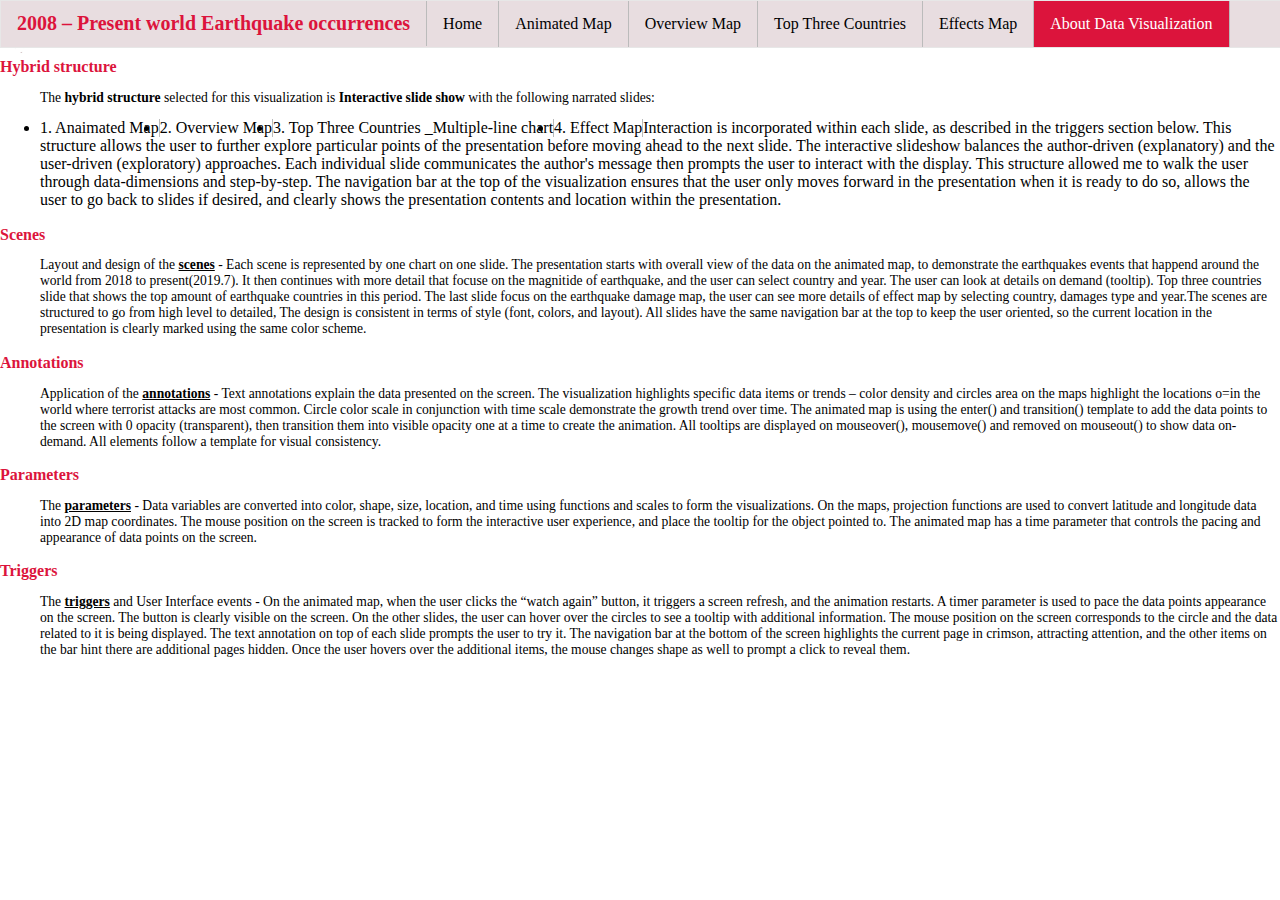
==== about.html @ a9411803 "Update about.html" ====
<!DOCTYPE html>
<html>
<head>
    <title>Magnitude Frequency Map</title>
    <meta http-equiv="Content-Type" content="text/html; charset=UTF-8">

    <link href="assets/style.css" rel="stylesheet" />
</head>
<body>
<style type="text/css">
	body{
	 background-color:#FFF!important;
	}
	* {
      font-family: "Helvetica Neue";
    }
    p {
      font-size: 0.85em;
    }
    .axis path,
    .axis line {
      fill: none;
      stroke: none;
      shape-rendering: crispEdges;
    }
    .browser text {
      text-anchor: end;
    }
    svg {
      background: white;
    }
    .country {
      fill: #f6f6f6;
      stroke: #333333;
      stroke-width: 0.5;
    }
    .tooltip {
      position: absolute;
      text-align: center;
      width: 400px;
      height: 20px;
      padding: 2px;
      font: 12px sans-serif;
      background: white;
      border: 0px;
      border-radius: 8px;
      pointer-events: none;
    }
    .gtd-label {
      font-size: 10px;
    }
	
	.axis path,
    .axis line {
      fill: none;
      stroke: none;
      shape-rendering: crispEdges;
    }
    .browser text {
      text-anchor: end;
    }
    svg {
      background: white;
    }
    .country {
      fill: #f6f6f6;
      stroke: #333333;
      stroke-width: 0.5;
    }
    .tooltip {
      position: absolute;
      text-align: center;
      width: 400px;
      height: 20px;
      padding: 2px;
      font: 12px sans-serif;
      background: white;
      border: 0px;
      border-radius: 8px;
      pointer-events: none;
    }
    .gtd-label {
      font-size: 10px;
    }
	
  dt {
  	font-weight: bold;
    color: crimson;
    font-size: 1em;
  }
  dd {

    color: black;
    padding-bottom: 3px;
    font-size: 1em;
  }
	

</style>
	

    <ul>
	<li>
            <span class="title">
                2008 – Present world Earthquake occurrences
            </span>
        </li>
        <li><a href="index.html">Home</a></li>
        <li><a href="animated-map.html">Animated Map</a></li>
        <li><a href="overview.html">Overview Map</a></li>
        <li><a href="top-three-countries.html">Top Three Countries</a></li>
        <li><a href="effects.html">Effects Map</a></li>	    
        <li><a class="active" href="about.html">About Data Visualization</a></li>
    </ul>

  <dl>
	  <img src="earth.jpg" alt="earth" height="42" width="42" align="center">
	  
    <dt>Hybrid structure</dt>
    <dd>
      <p>
    The <b>hybrid structure</b> selected for this visualization is
    <b>Interactive slide show</b> with the following narrated slides:
	   <p>
	    <li>  1. Anaimated Map </li>
	    <li>  2. Overview Map  </li>
	    <li>  3. Top Three Countries _Multiple-line chart </li>
	    <li>  4. Effect Map </li>
	    </p>

    Interaction is incorporated within each slide, as described in the triggers section below.
    This structure allows the user to further explore particular points of
    the presentation before moving ahead to the next slide.
    The interactive slideshow balances the author-driven (explanatory)
    and the user-driven (exploratory) approaches.
    Each individual slide communicates the author's message then
    prompts the user to interact with the display.
    This structure allowed me to walk the user through data-dimensions
    and step-by-step.
    The navigation bar at the top of the visualization ensures that
    the user only moves forward in the presentation when it is ready to do so,
    allows the user to go back to slides if desired,
    and clearly shows the presentation contents and location within the presentation.

    </p>
  </dd>

    <dt>Scenes</dt>
    <dd>
      <p>
      Layout and design of the <b><u>scenes</u></b> - Each scene is represented
      by one chart on one slide. The presentation starts with overall view of
      the data on the animated map, to demonstrate the earthquakes events that happend
      around the world from 2018 to present(2019.7). It then continues with
      more detail that focuse on the magnitide of earthquake, and the user can select country and year.
      The user can look at details on demand (tooltip). Top three countries slide
      that shows the top amount of earthquake countries in this period. The last slide focus on
      the earthquake damage map, the user can see more details of effect map by selecting country, damages type and year.The scenes are structured to go from high level to detailed,
      The design is consistent in terms of style (font, colors, and layout).
      All slides have the same navigation bar at the top to keep the user
      oriented, so the current location in the presentation is clearly marked
      using the same color scheme.
      </p>
    </dd>

    <dt>Annotations</dt>
    <dd>
      <p>
      Application of the <b><u>annotations</u></b> - Text annotations explain
      the data presented on the screen. The visualization highlights specific
      data items or trends – color density and circles area on the maps
      highlight the locations o=in the world where terrorist attacks are most
      common. Circle color scale in conjunction with time scale demonstrate
      the growth trend over time. The animated map is using the enter() and
      transition() template to add the data points to the screen with 0 opacity
      (transparent), then transition them into visible opacity one at a time
      to create the animation. All tooltips are displayed on mouseover(),
      mousemove() and removed on mouseout() to show data on-demand. All
      elements follow a template for visual consistency.
      </p>
    </dd>

    <dt>Parameters</dt>
    <dd>
      <p>
    The <b><u>parameters</u></b> - Data variables are converted into color,
    shape, size, location, and time using functions and scales to form the
    visualizations. On the maps, projection functions are used to convert
    latitude and longitude data into 2D map coordinates. The mouse position
    on the screen is tracked to form the interactive user experience, and
    place the tooltip for the object pointed to. The animated map has a time
    parameter that controls the pacing and appearance of data points on the screen.
    </p>
  </dd>

    <dt>Triggers</dt>
    <dd>
      <p>
    The <b><u>triggers</u></b> and User Interface events - On the animated map,
    when the user clicks the “watch again” button, it triggers a screen refresh,
    and the animation restarts.
    A timer parameter is used to pace the data points appearance on the screen.
    The button is clearly visible on the screen.
    On the other slides, the user can hover over the circles to see a tooltip
    with additional information. The mouse position on the screen corresponds
    to the circle and the data related to it is being displayed.
    The text annotation on top of each slide prompts the user to try it.
    The navigation bar at the bottom of the screen highlights the current page
    in crimson, attracting attention, and the other items on the bar hint there
    are additional pages hidden. Once the user hovers over the additional items,
    the mouse changes shape as well to prompt a click to reveal them.
    </p>
  </dd>

  </dl>




</body>
</html>
---- assets/style.css ----
﻿body {
    margin: 0;
    background-color: #89e1f5;
}

ul {
    list-style-type: none;
    margin: 0;
    padding: 0;
    overflow: hidden;
    background-color: #e8dde0;
    position: fixed;
    top: 0;
    width: 100%;
    border: 1px solid #e7e7e7;
}

li {
    float: left;
    border-right: 1px solid #bbb;
}

    /*li:last-child {
                border-right: none;
            }*/

    li a {
        display: block;
        color: #000;
        text-align: center;
        padding: 14px 16px;
        text-decoration: none;
    }

    li > .title {
        display: block;
        color: #dc143c;
        text-align: center;
        padding: 11px 16px;
        font-size: 20px;
        text-decoration: none;
        font-weight: bold;
    }

    li a:hover:not(.active) {
        background-color: #ddd;
        color: #dc143c;
        text-decoration: none;
    }


.active {
    color: white;
    background-color: #dc143c;
    text-decoration: none;
}

    .active:hover {
        color: white;
        background-color: #dc143c;
        text-decoration: none;
    }

* {
    font-family: "Helvetica Neue";
}

p {
    font-size: 0.85em;
}

.axis path,
.axis line {
    fill: none;
    stroke: none;
    shape-rendering: crispEdges;
}

.browser text {
    text-anchor: end;
}

svg {
    background: #89e1f5;
}

.country {
    fill: #f6f6f6;
    stroke: #333333;
    stroke-width: 0.5;
}

.tooltip {
    position: absolute;
    text-align: center;
    width: 500px;
    height: 25px;
    padding: 2px;
    font: 14px sans-serif;
    background: white;
    border: 0px;
    border-radius: 8px;
    pointer-events: none;
}

.gtd-label {
    font-size: 10px;
}

.jumbotron {
    padding: 5px 0 10px 0;
    background-color: darkred;
    color: white;
}
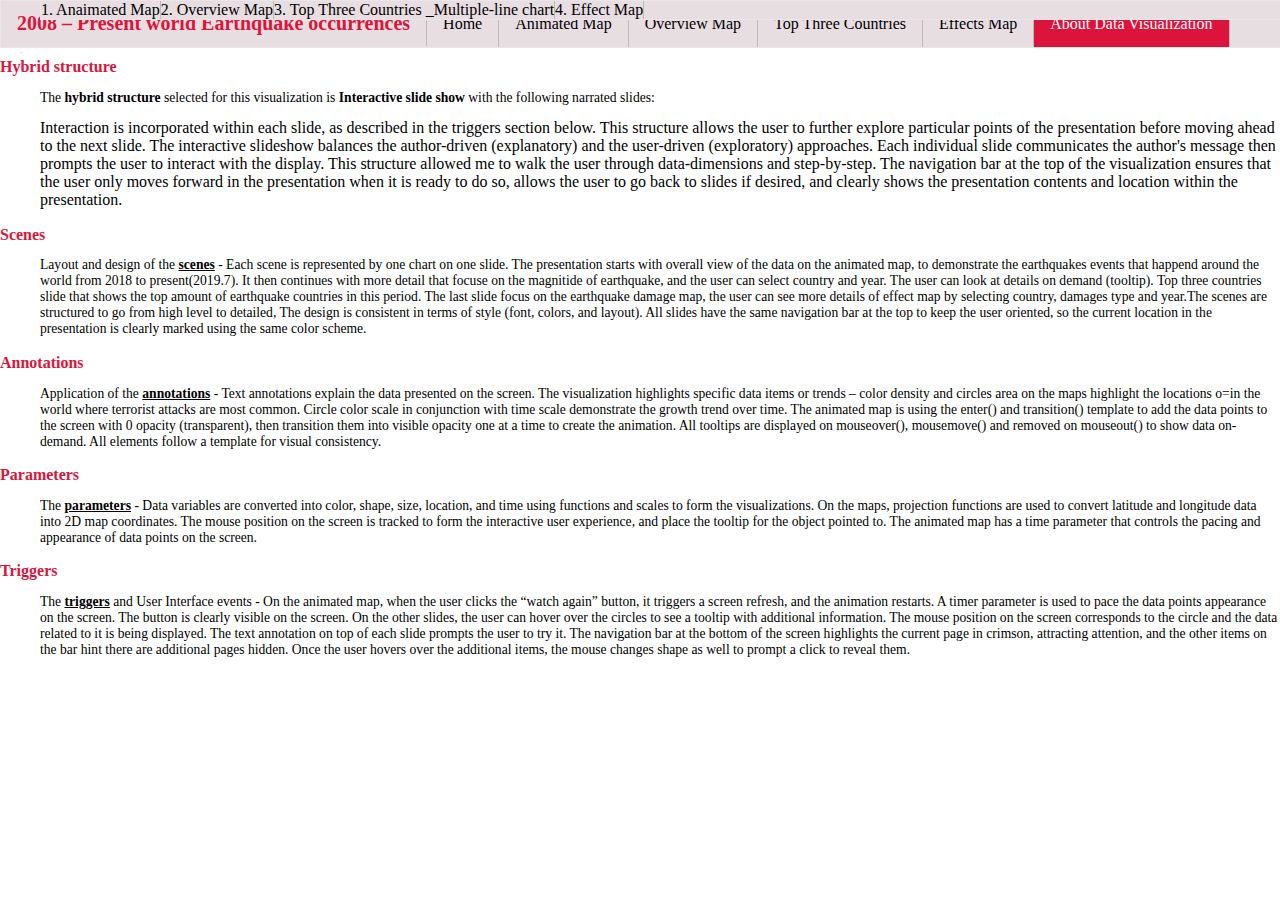
==== commit fbedbabc: "Update about.html" ====
--- a/about.html
+++ b/about.html
@@ -121,12 +121,12 @@
       <p>
     The <b>hybrid structure</b> selected for this visualization is
     <b>Interactive slide show</b> with the following narrated slides:
-	   <p>
+	   <ul>
 	    <li>  1. Anaimated Map </li>
 	    <li>  2. Overview Map  </li>
 	    <li>  3. Top Three Countries _Multiple-line chart </li>
 	    <li>  4. Effect Map </li>
-	    </p>
+	   </ul>
 
     Interaction is incorporated within each slide, as described in the triggers section below.
     This structure allows the user to further explore particular points of
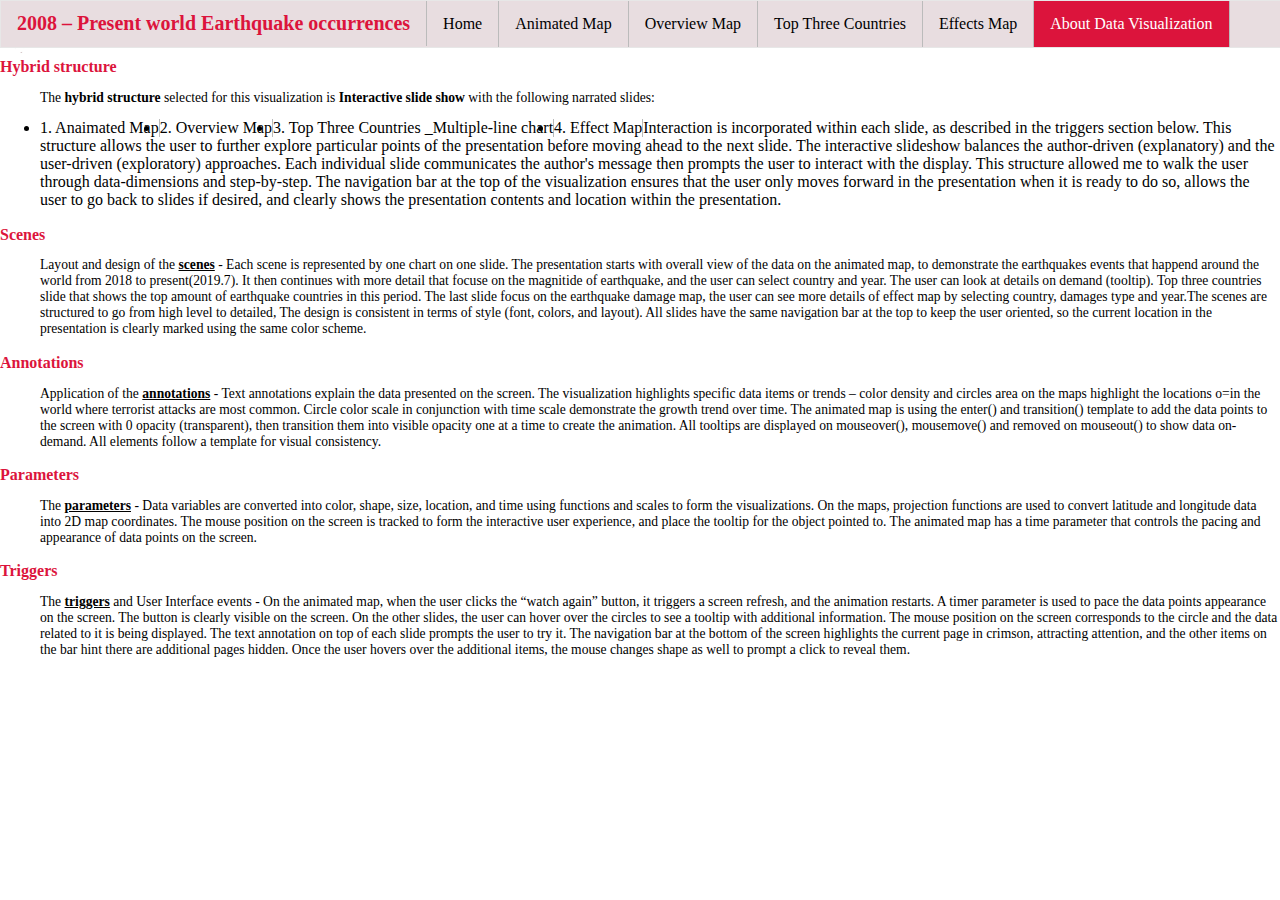
==== commit b12f4c2c: "Update about.html" ====
--- a/about.html
+++ b/about.html
@@ -121,12 +121,13 @@
       <p>
     The <b>hybrid structure</b> selected for this visualization is
     <b>Interactive slide show</b> with the following narrated slides:
-	   <ul>
+	      
+	   <div>
 	    <li>  1. Anaimated Map </li>
 	    <li>  2. Overview Map  </li>
 	    <li>  3. Top Three Countries _Multiple-line chart </li>
 	    <li>  4. Effect Map </li>
-	   </ul>
+	    </div>
 
     Interaction is incorporated within each slide, as described in the triggers section below.
     This structure allows the user to further explore particular points of
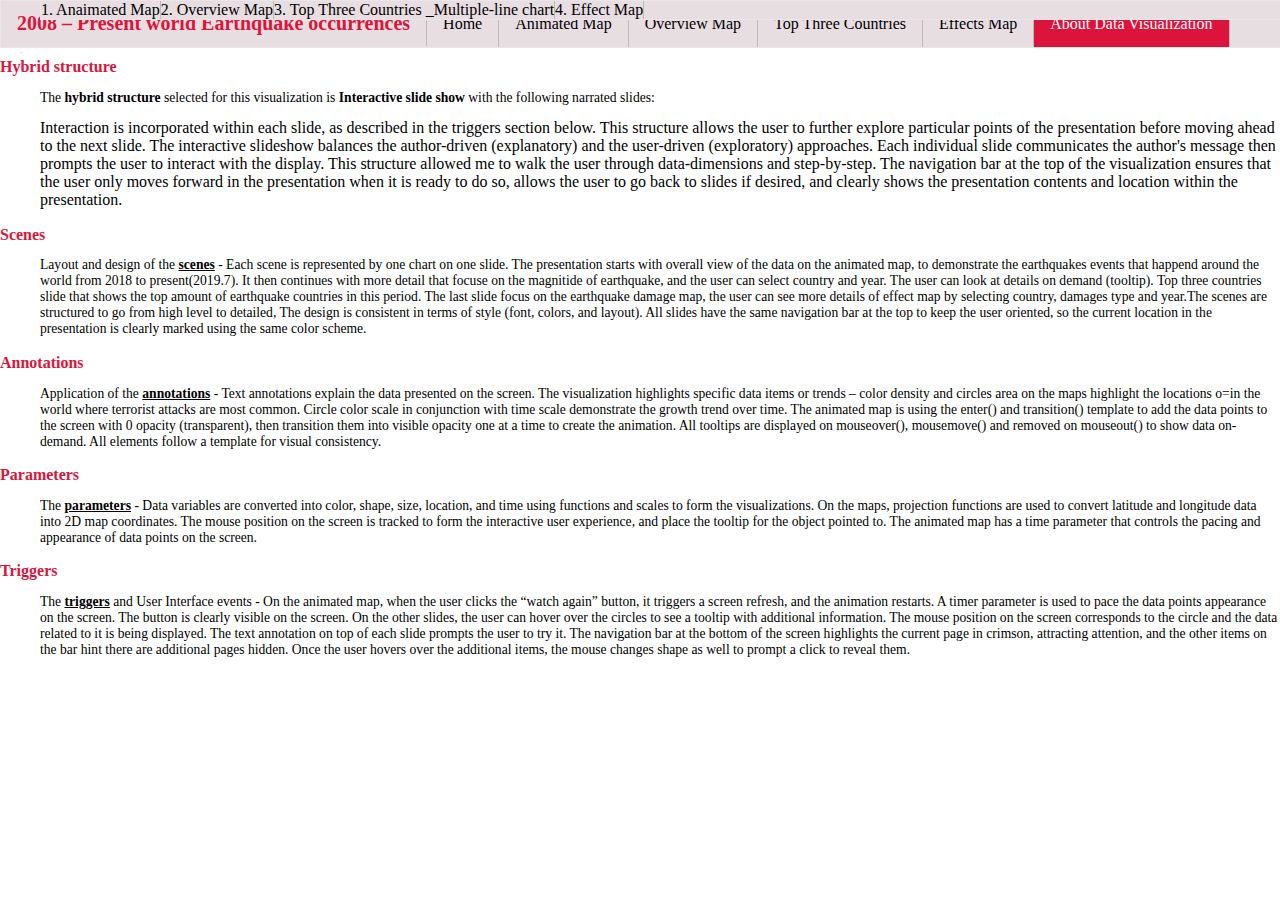
==== commit b99cc53e: "Update about.html" ====
--- a/about.html
+++ b/about.html
@@ -121,14 +121,12 @@
       <p>
     The <b>hybrid structure</b> selected for this visualization is
     <b>Interactive slide show</b> with the following narrated slides:
-	      
-	   <div>
+    <ul>   
 	    <li>  1. Anaimated Map </li>
 	    <li>  2. Overview Map  </li>
 	    <li>  3. Top Three Countries _Multiple-line chart </li>
 	    <li>  4. Effect Map </li>
-	    </div>
-
+    </ul>
     Interaction is incorporated within each slide, as described in the triggers section below.
     This structure allows the user to further explore particular points of
     the presentation before moving ahead to the next slide.
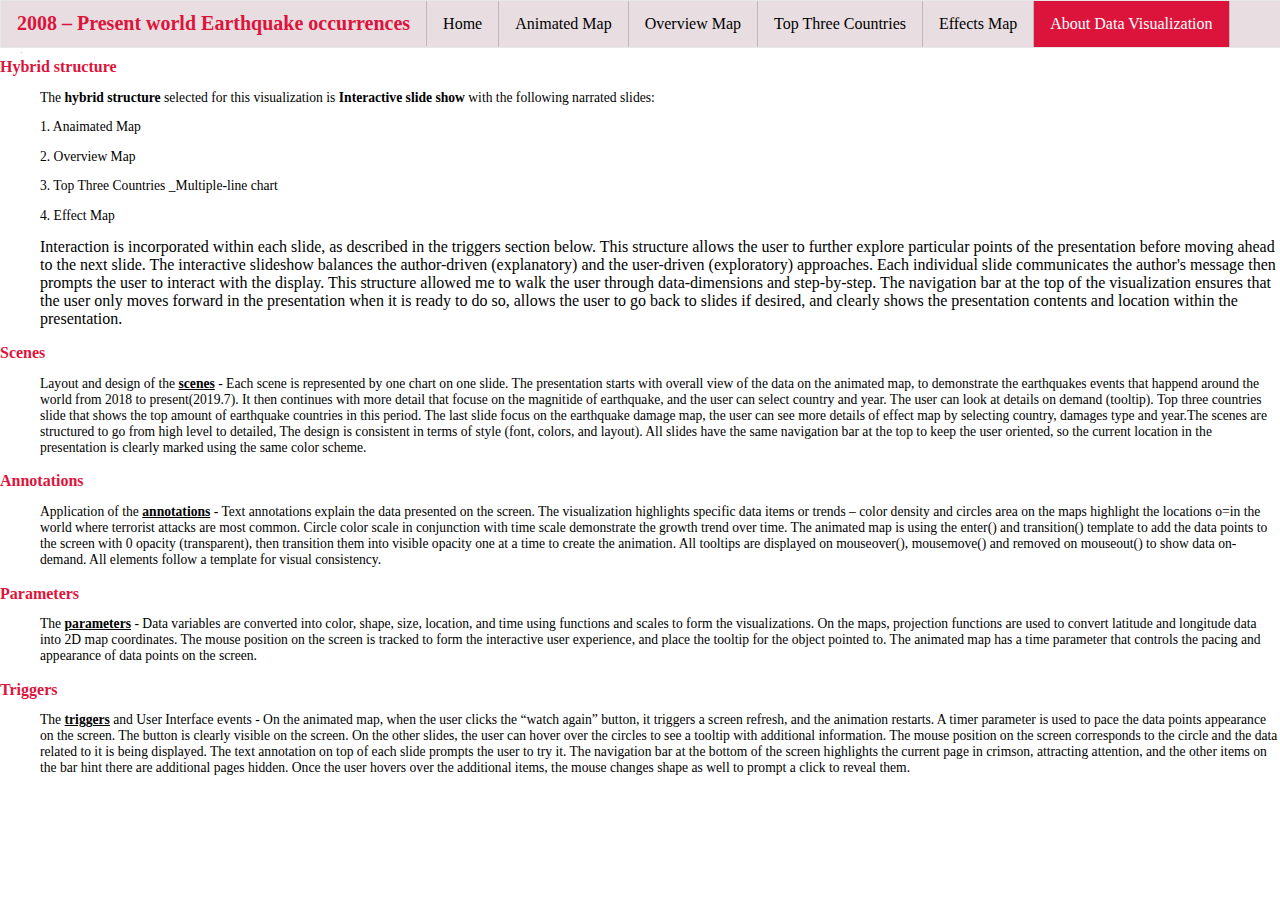
==== commit 20a4fb43: "Update about.html" ====
--- a/about.html
+++ b/about.html
@@ -121,12 +121,12 @@
       <p>
     The <b>hybrid structure</b> selected for this visualization is
     <b>Interactive slide show</b> with the following narrated slides:
-    <ul>   
-	    <li>  1. Anaimated Map </li>
-	    <li>  2. Overview Map  </li>
-	    <li>  3. Top Three Countries _Multiple-line chart </li>
-	    <li>  4. Effect Map </li>
-    </ul>
+       
+	    <p>  1. Anaimated Map </p>
+	    <p>  2. Overview Map  </p>
+	    <p>  3. Top Three Countries _Multiple-line chart </p>
+	    <p>  4. Effect Map </p>
+    
     Interaction is incorporated within each slide, as described in the triggers section below.
     This structure allows the user to further explore particular points of
     the presentation before moving ahead to the next slide.
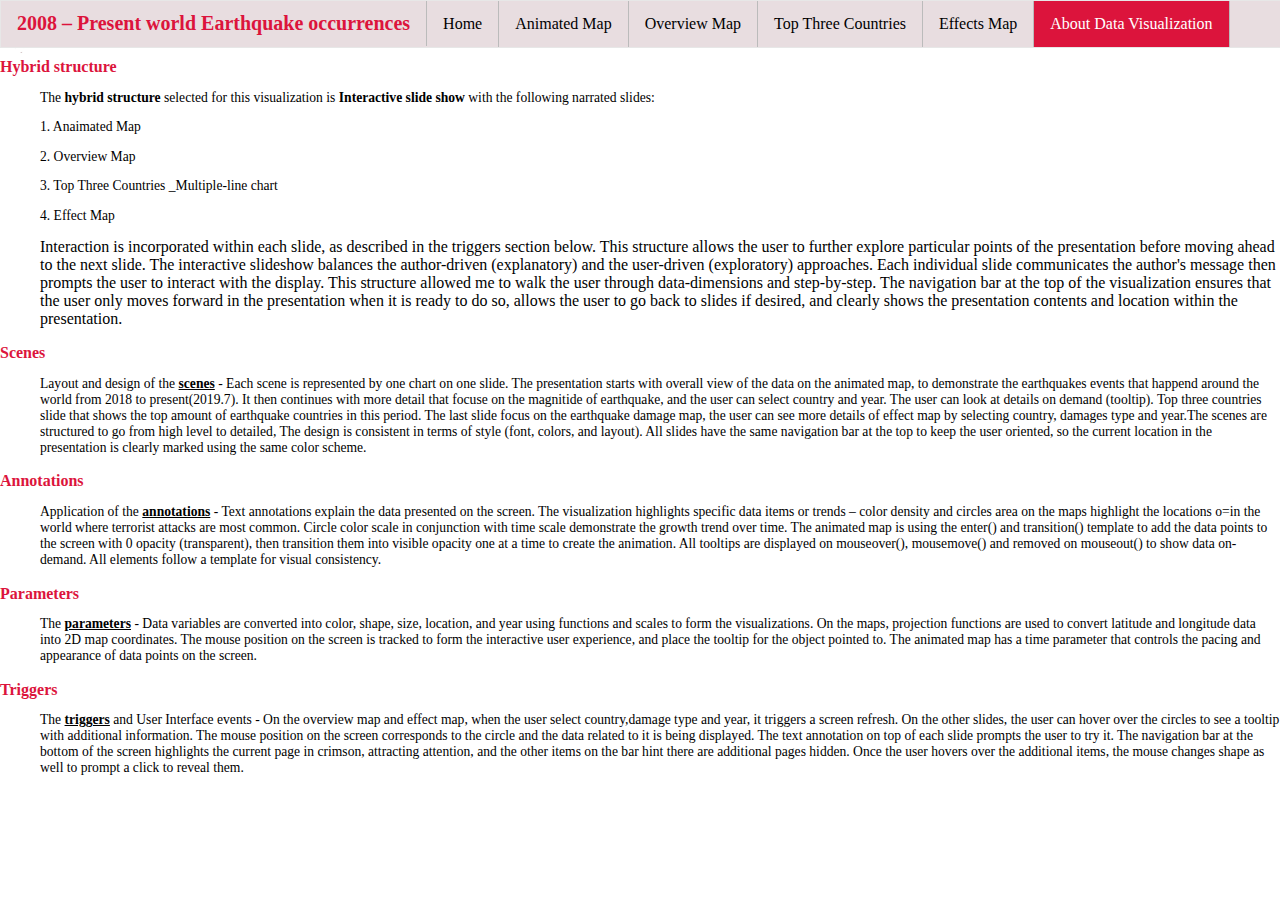
==== commit f94e2f06: "Update about.html" ====
--- a/about.html
+++ b/about.html
@@ -183,7 +183,7 @@
     <dd>
       <p>
     The <b><u>parameters</u></b> - Data variables are converted into color,
-    shape, size, location, and time using functions and scales to form the
+    shape, size, location, and year using functions and scales to form the
     visualizations. On the maps, projection functions are used to convert
     latitude and longitude data into 2D map coordinates. The mouse position
     on the screen is tracked to form the interactive user experience, and
@@ -195,11 +195,9 @@
     <dt>Triggers</dt>
     <dd>
       <p>
-    The <b><u>triggers</u></b> and User Interface events - On the animated map,
-    when the user clicks the “watch again” button, it triggers a screen refresh,
-    and the animation restarts.
-    A timer parameter is used to pace the data points appearance on the screen.
-    The button is clearly visible on the screen.
+    The <b><u>triggers</u></b> and User Interface events - On the overview map and effect map,
+    when the user select country,damage type and year, it triggers a screen refresh.
+
     On the other slides, the user can hover over the circles to see a tooltip
     with additional information. The mouse position on the screen corresponds
     to the circle and the data related to it is being displayed.
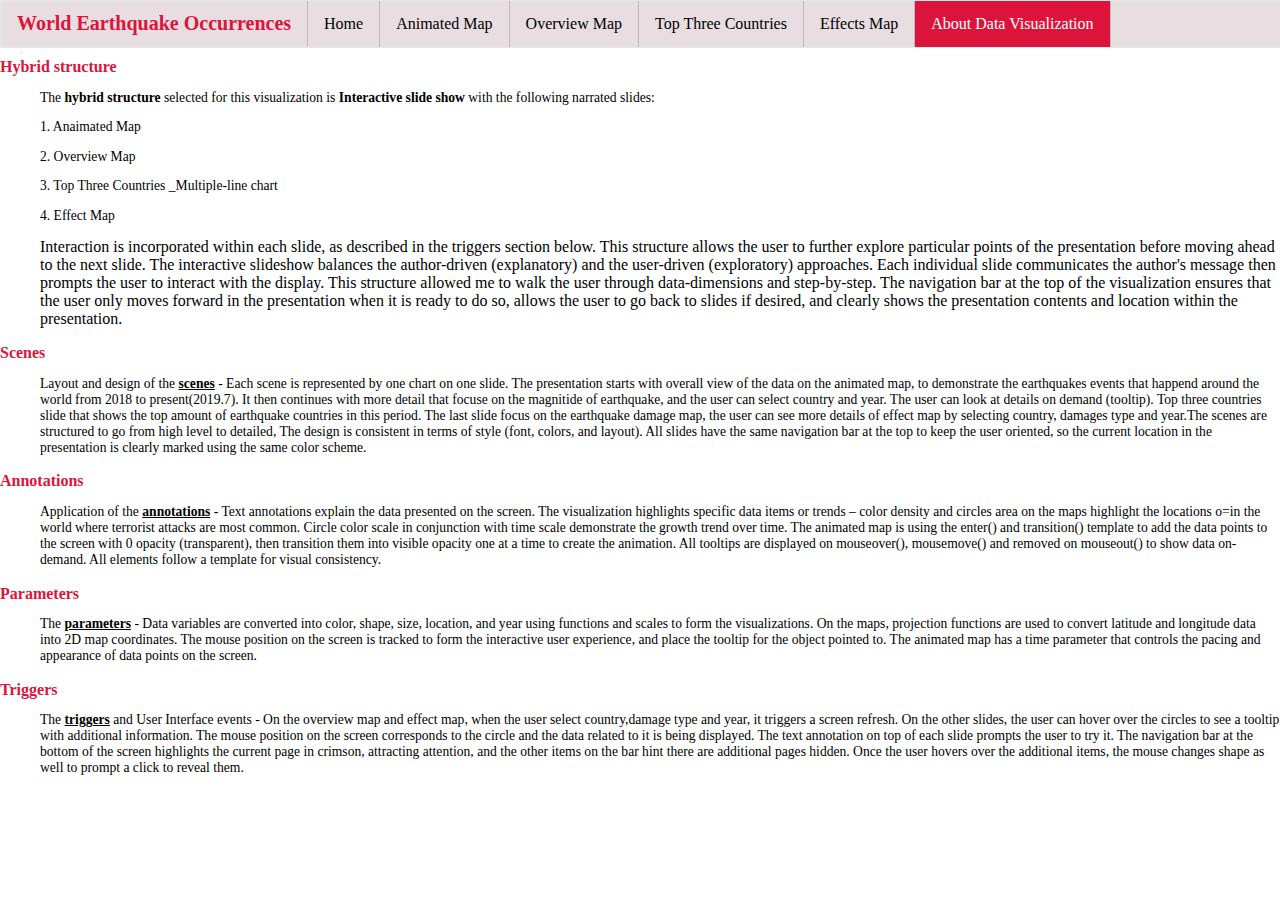
==== commit 2f09bc8c: "Update about.html" ====
--- a/about.html
+++ b/about.html
@@ -102,7 +102,7 @@
     <ul>
 	<li>
             <span class="title">
-                2008 – Present world Earthquake occurrences
+                World Earthquake Occurrences
             </span>
         </li>
         <li><a href="index.html">Home</a></li>
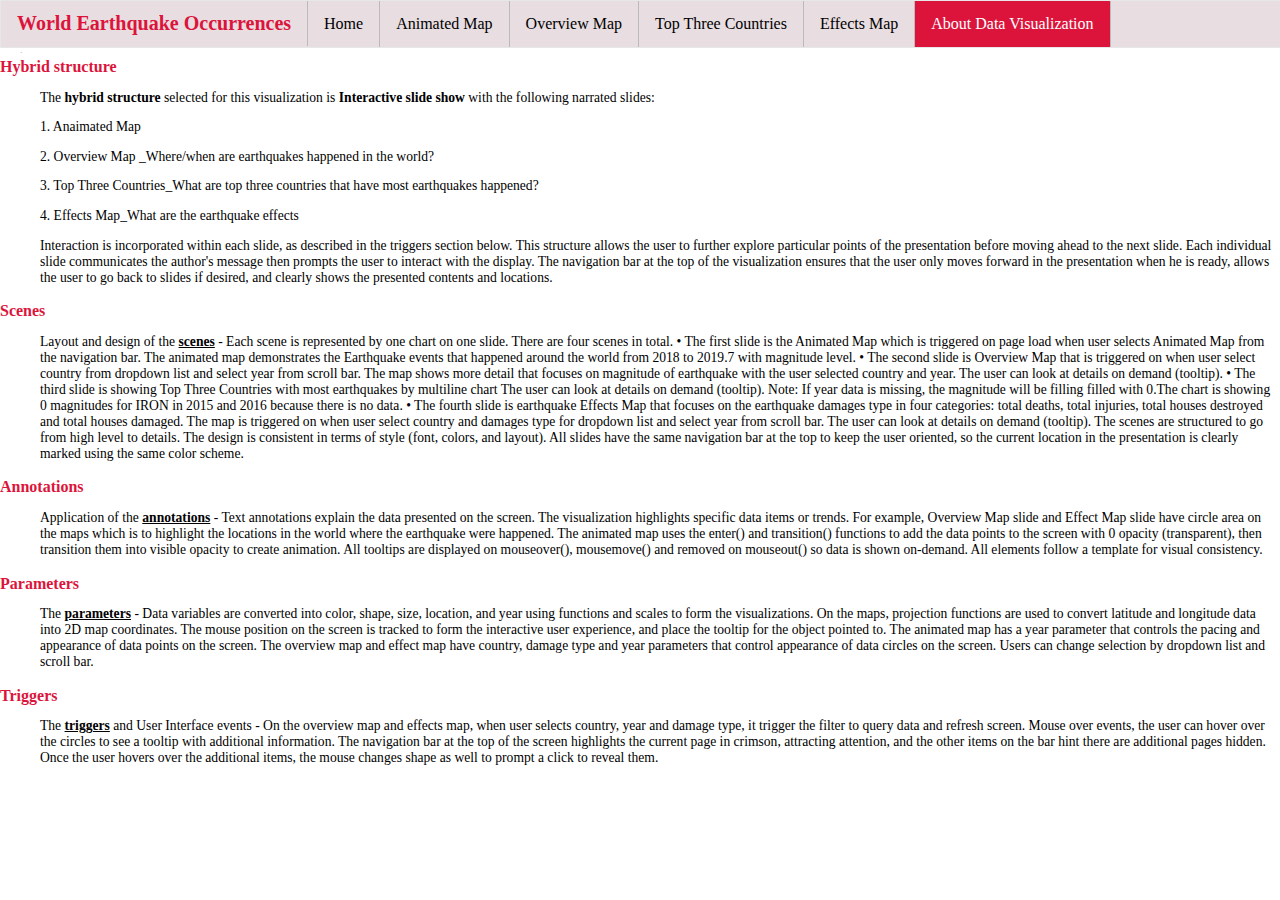
==== commit 5213a38a: "Update about.html" ====
--- a/about.html
+++ b/about.html
@@ -123,23 +123,17 @@
     <b>Interactive slide show</b> with the following narrated slides:
        
 	    <p>  1. Anaimated Map </p>
-	    <p>  2. Overview Map  </p>
-	    <p>  3. Top Three Countries _Multiple-line chart </p>
-	    <p>  4. Effect Map </p>
-    
-    Interaction is incorporated within each slide, as described in the triggers section below.
-    This structure allows the user to further explore particular points of
-    the presentation before moving ahead to the next slide.
-    The interactive slideshow balances the author-driven (explanatory)
-    and the user-driven (exploratory) approaches.
-    Each individual slide communicates the author's message then
-    prompts the user to interact with the display.
-    This structure allowed me to walk the user through data-dimensions
-    and step-by-step.
-    The navigation bar at the top of the visualization ensures that
-    the user only moves forward in the presentation when it is ready to do so,
-    allows the user to go back to slides if desired,
-    and clearly shows the presentation contents and location within the presentation.
+	    <p>  2. Overview Map _Where/when are earthquakes happened in the world?  </p>
+	    <p>  3. Top Three Countries_What are top three countries that have most earthquakes happened? </p>
+	    <p>  4. Effects Map_What are the earthquake effects </p>
+      <p>
+      Interaction is incorporated within each slide, as described in the triggers section below. 
+      This structure allows the user to further explore particular points of the presentation
+      before moving ahead to the next slide. Each individual slide communicates the author's 
+      message then prompts the user to interact with the display. The navigation bar at the top 
+      of the visualization ensures that the user only moves forward in the presentation when he
+      is ready, allows the user to go back to slides if desired, and clearly shows the presented 
+      contents and locations.
 
     </p>
   </dd>
@@ -148,64 +142,66 @@
     <dd>
       <p>
       Layout and design of the <b><u>scenes</u></b> - Each scene is represented
-      by one chart on one slide. The presentation starts with overall view of
-      the data on the animated map, to demonstrate the earthquakes events that happend
-      around the world from 2018 to present(2019.7). It then continues with
-      more detail that focuse on the magnitide of earthquake, and the user can select country and year.
-      The user can look at details on demand (tooltip). Top three countries slide
-      that shows the top amount of earthquake countries in this period. The last slide focus on
-      the earthquake damage map, the user can see more details of effect map by selecting country, damages type and year.The scenes are structured to go from high level to detailed,
-      The design is consistent in terms of style (font, colors, and layout).
-      All slides have the same navigation bar at the top to keep the user
-      oriented, so the current location in the presentation is clearly marked
-      using the same color scheme.
+      by one chart on one slide. 
+      There are four scenes in total.
+      •	The first slide is the Animated Map which is triggered on page load when user selects 
+	Animated Map from the navigation bar. The animated map demonstrates the Earthquake events 
+        that happened around the world from 2018 to 2019.7 with magnitude level.
+
+      •	The second slide is Overview Map that is triggered on when user select country from 
+	dropdown list and select year from scroll bar. The map shows more detail that focuses on 
+	magnitude of earthquake with the user selected country and year. The user can look at details on demand (tooltip).
+
+      •	The third slide is showing  Top Three Countries with most earthquakes by  multiline chart
+        The user can look at details on demand (tooltip).
+        Note:  If year data is missing, the magnitude will be filling filled with 0.The chart is showing 0 
+	magnitudes for IRON in 2015 and 2016 because there is no data.
+
+      •	The fourth slide is earthquake Effects Map that focuses on the earthquake damages type in four 
+	categories: total deaths, total injuries, total houses destroyed and total houses damaged.
+        The map is triggered on when user select country and damages type for dropdown list and select 
+	year from scroll bar. The user can look at details on demand (tooltip).
+
+        The scenes are structured to go from high level to details. The design is consistent in terms 
+	of style (font, colors, and layout). All slides have the same navigation bar at the top to keep 
+	the user oriented, so the current location in the presentation is clearly marked using the same color scheme.
       </p>
     </dd>
 
     <dt>Annotations</dt>
     <dd>
       <p>
-      Application of the <b><u>annotations</u></b> - Text annotations explain
-      the data presented on the screen. The visualization highlights specific
-      data items or trends – color density and circles area on the maps
-      highlight the locations o=in the world where terrorist attacks are most
-      common. Circle color scale in conjunction with time scale demonstrate
-      the growth trend over time. The animated map is using the enter() and
-      transition() template to add the data points to the screen with 0 opacity
-      (transparent), then transition them into visible opacity one at a time
-      to create the animation. All tooltips are displayed on mouseover(),
-      mousemove() and removed on mouseout() to show data on-demand. All
-      elements follow a template for visual consistency.
+      Application of the <b><u>annotations</u></b> - Text annotations explain the data presented on the screen. 
+      The visualization highlights specific data items or trends.  For example, Overview Map slide and Effect 
+      Map slide have circle area on the maps which is to highlight the locations in the world where the earthquake 
+      were happened. The animated map uses the enter() and transition() functions to add the data points to the 
+      screen with 0 opacity (transparent), then transition them into visible opacity to create animation. 
+      All tooltips are displayed on mouseover(), mousemove() and removed on mouseout() so data is shown on-demand. 
+      All elements follow a template for visual consistency.
       </p>
     </dd>
 
     <dt>Parameters</dt>
     <dd>
       <p>
-    The <b><u>parameters</u></b> - Data variables are converted into color,
-    shape, size, location, and year using functions and scales to form the
-    visualizations. On the maps, projection functions are used to convert
-    latitude and longitude data into 2D map coordinates. The mouse position
-    on the screen is tracked to form the interactive user experience, and
-    place the tooltip for the object pointed to. The animated map has a time
-    parameter that controls the pacing and appearance of data points on the screen.
+    The <b><u>parameters</u></b> -  Data variables are converted into color, shape, size, location, and year 
+    using functions and scales to form the visualizations. On the maps, projection functions are used to convert 
+    latitude and longitude data into 2D map coordinates. The mouse position on the screen is tracked to form the 
+    interactive user experience, and place the tooltip for the object pointed to. The animated map has a year parameter
+    that controls the pacing and appearance of data points on the screen. The overview map and effect map have country, 
+    damage type and year parameters that control appearance of data circles on the screen. Users can change selection by 
+    dropdown list and scroll bar. 
     </p>
   </dd>
 
     <dt>Triggers</dt>
     <dd>
       <p>
-    The <b><u>triggers</u></b> and User Interface events - On the overview map and effect map,
-    when the user select country,damage type and year, it triggers a screen refresh.
-
-    On the other slides, the user can hover over the circles to see a tooltip
-    with additional information. The mouse position on the screen corresponds
-    to the circle and the data related to it is being displayed.
-    The text annotation on top of each slide prompts the user to try it.
-    The navigation bar at the bottom of the screen highlights the current page
-    in crimson, attracting attention, and the other items on the bar hint there
-    are additional pages hidden. Once the user hovers over the additional items,
-    the mouse changes shape as well to prompt a click to reveal them.
+    The <b><u>triggers</u></b> and User Interface events - On the overview map and effects map, when user selects country, 
+    year and damage type, it trigger the filter to query data and refresh screen. Mouse over events, the user can hover 
+    over the circles to see a tooltip with additional information. The navigation bar at the top of the screen highlights 
+    the current page in crimson, attracting attention, and the other items on the bar hint there are additional pages hidden. 
+    Once the user hovers over the additional items, the mouse changes shape as well to prompt a click to reveal them.
     </p>
   </dd>
 
--- a/assets/style.css
+++ b/assets/style.css
@@ -1,6 +1,6 @@
 ﻿body {
     margin: 0;
-    background-color: #89e1f5;
+  
 }
 
 ul {
